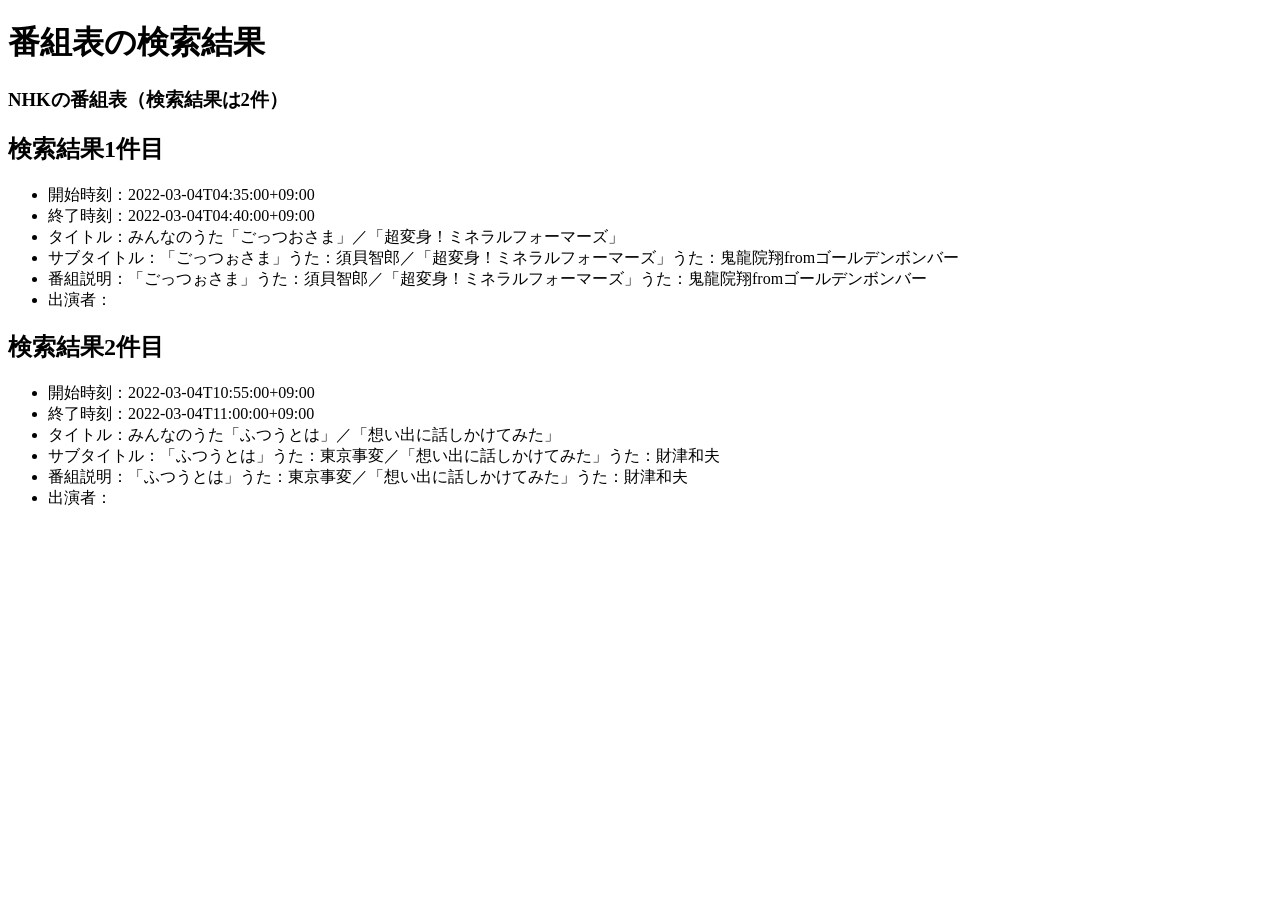
==== project.html @ 76d7d420 "第一回　webコンテンツ" ====
<!-- 課題1-4: プロジェクト課題の検索結果を表示する HTML をここに記述してください．-->
<!DOCTYPE html>
<html>
  <head>
    <meta charset="utf-8">
    <title>番組表の検索結果</title>
  </head>
  <body>
    <h1>番組表の検索結果</h1>
    <h3>NHKの番組表（検索結果は2件）</h3>

    <h2>検索結果1件目</h2>
    <ul>
        <li>開始時刻：2022-03-04T04:35:00+09:00</li>
        <li>終了時刻：2022-03-04T04:40:00+09:00</li>
        <li>タイトル：みんなのうた「ごっつおさま」／「超変身！ミネラルフォーマーズ」</li>
        <li>サブタイトル：「ごっつぉさま」うた：須貝智郎／「超変身！ミネラルフォーマーズ」うた：鬼龍院翔fromゴールデンボンバー</li>
        <li>番組説明：「ごっつぉさま」うた：須貝智郎／「超変身！ミネラルフォーマーズ」うた：鬼龍院翔fromゴールデンボンバー</li>
        <li>出演者：</li>
    </ul>

    <h2>検索結果2件目</h2>
    <ul>
        <li>開始時刻：2022-03-04T10:55:00+09:00</li>
        <li>終了時刻：2022-03-04T11:00:00+09:00</li>
        <li>タイトル：みんなのうた「ふつうとは」／「想い出に話しかけてみた」</li>
        <li>サブタイトル：「ふつうとは」うた：東京事変／「想い出に話しかけてみた」うた：財津和夫</li>
        <li>番組説明：「ふつうとは」うた：東京事変／「想い出に話しかけてみた」うた：財津和夫</li>
        <li>出演者：</li>
    </ul>
  </body>
</html>
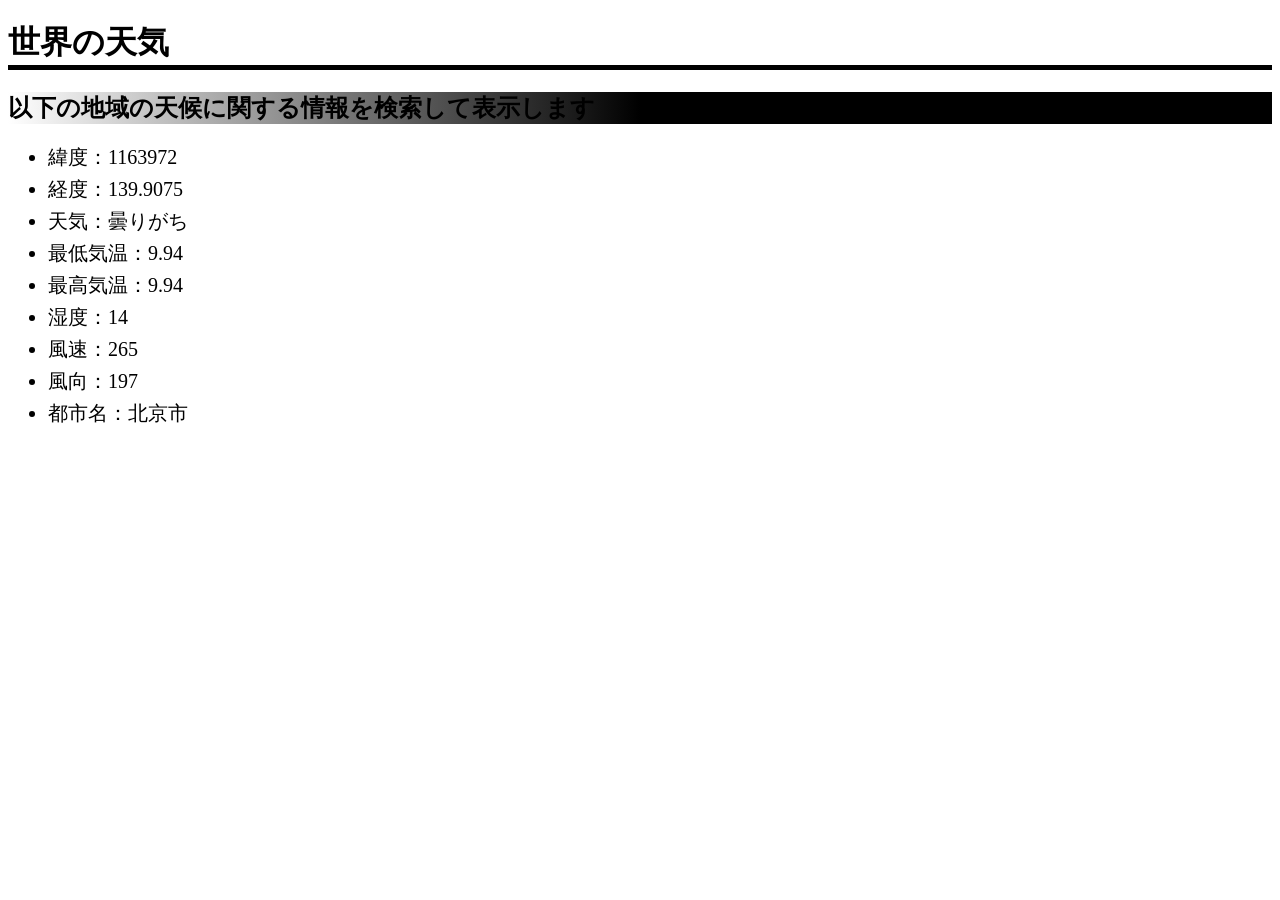
==== commit 52712522: "情報メディア第２回" ====
--- a/project.html
+++ b/project.html
@@ -4,29 +4,24 @@
   <head>
     <meta charset="utf-8">
     <title>番組表の検索結果</title>
+     <link rel="stylesheet" href="project.css">
   </head>
   <body>
-    <h1>番組表の検索結果</h1>
-    <h3>NHKの番組表（検索結果は2件）</h3>
+    <h1>世界の天気</h1>
 
-    <h2>検索結果1件目</h2>
+    <h2>以下の地域の天候に関する情報を検索して表示します</h2>
     <ul>
-        <li>開始時刻：2022-03-04T04:35:00+09:00</li>
-        <li>終了時刻：2022-03-04T04:40:00+09:00</li>
-        <li>タイトル：みんなのうた「ごっつおさま」／「超変身！ミネラルフォーマーズ」</li>
-        <li>サブタイトル：「ごっつぉさま」うた：須貝智郎／「超変身！ミネラルフォーマーズ」うた：鬼龍院翔fromゴールデンボンバー</li>
-        <li>番組説明：「ごっつぉさま」うた：須貝智郎／「超変身！ミネラルフォーマーズ」うた：鬼龍院翔fromゴールデンボンバー</li>
-        <li>出演者：</li>
+        <li>緯度：1163972</li>
+        <li>経度：139.9075</li>
+        <li>天気：曇りがち</li>
+        <li>最低気温：9.94</li>
+        <li>最高気温：9.94</li>
+        <li>湿度：14</li>
+        <li>風速：265</li>
+        <li>風向：197</li>
+        <li>都市名：北京市</li>
     </ul>
 
-    <h2>検索結果2件目</h2>
-    <ul>
-        <li>開始時刻：2022-03-04T10:55:00+09:00</li>
-        <li>終了時刻：2022-03-04T11:00:00+09:00</li>
-        <li>タイトル：みんなのうた「ふつうとは」／「想い出に話しかけてみた」</li>
-        <li>サブタイトル：「ふつうとは」うた：東京事変／「想い出に話しかけてみた」うた：財津和夫</li>
-        <li>番組説明：「ふつうとは」うた：東京事変／「想い出に話しかけてみた」うた：財津和夫</li>
-        <li>出演者：</li>
-    </ul>
+    
   </body>
 </html>
--- a/project.css
+++ b/project.css
@@ -0,0 +1,16 @@
+h1 {
+    color: black;
+    border-bottom: solid 5px  black;
+    font-family: "Arial";
+}
+h2 {
+    background: linear-gradient(0.25turn, white, black, black);
+    font-family: Meiryo;
+}
+a:hover {
+    color: red;
+}
+li {
+    font-size: 20px;
+    padding-bottom: 5px;
+}
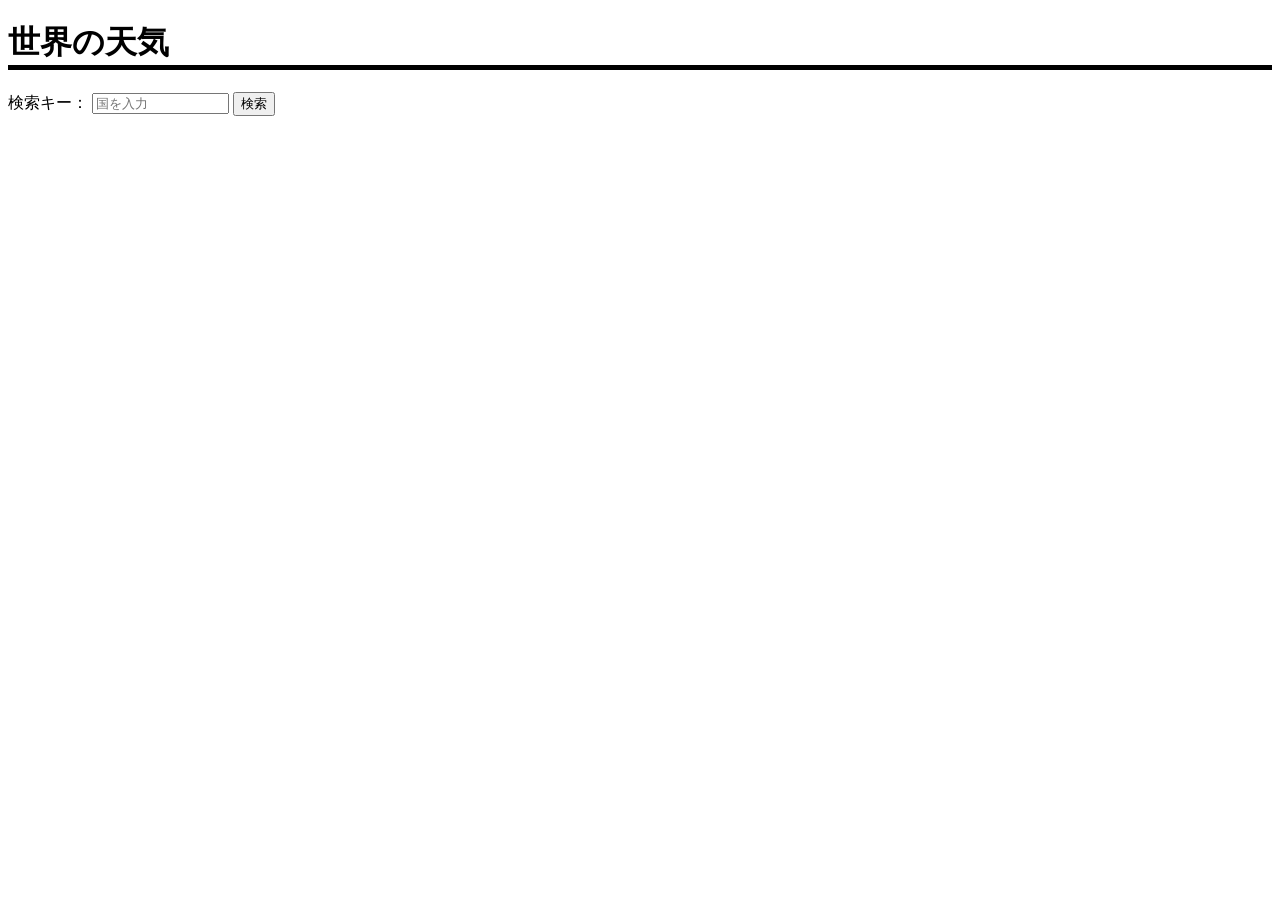
==== commit 7d04a713: "情報メディア第5回" ====
--- a/project.html
+++ b/project.html
@@ -5,23 +5,16 @@
     <meta charset="utf-8">
     <title>番組表の検索結果</title>
      <link rel="stylesheet" href="project.css">
+     <script src="weather.js" defer></script>
   </head>
   <body>
     <h1>世界の天気</h1>
+    <p>
+      検索キー：
+      <input type="text" id="city" size="15" placeholder="国を入力">
+    <button id="btn">検索</button></p>
 
-    <h2>以下の地域の天候に関する情報を検索して表示します</h2>
-    <ul>
-        <li>緯度：1163972</li>
-        <li>経度：139.9075</li>
-        <li>天気：曇りがち</li>
-        <li>最低気温：9.94</li>
-        <li>最高気温：9.94</li>
-        <li>湿度：14</li>
-        <li>風速：265</li>
-        <li>風向：197</li>
-        <li>都市名：北京市</li>
-    </ul>
-
+    <div id="result"></div>
     
   </body>
 </html>
